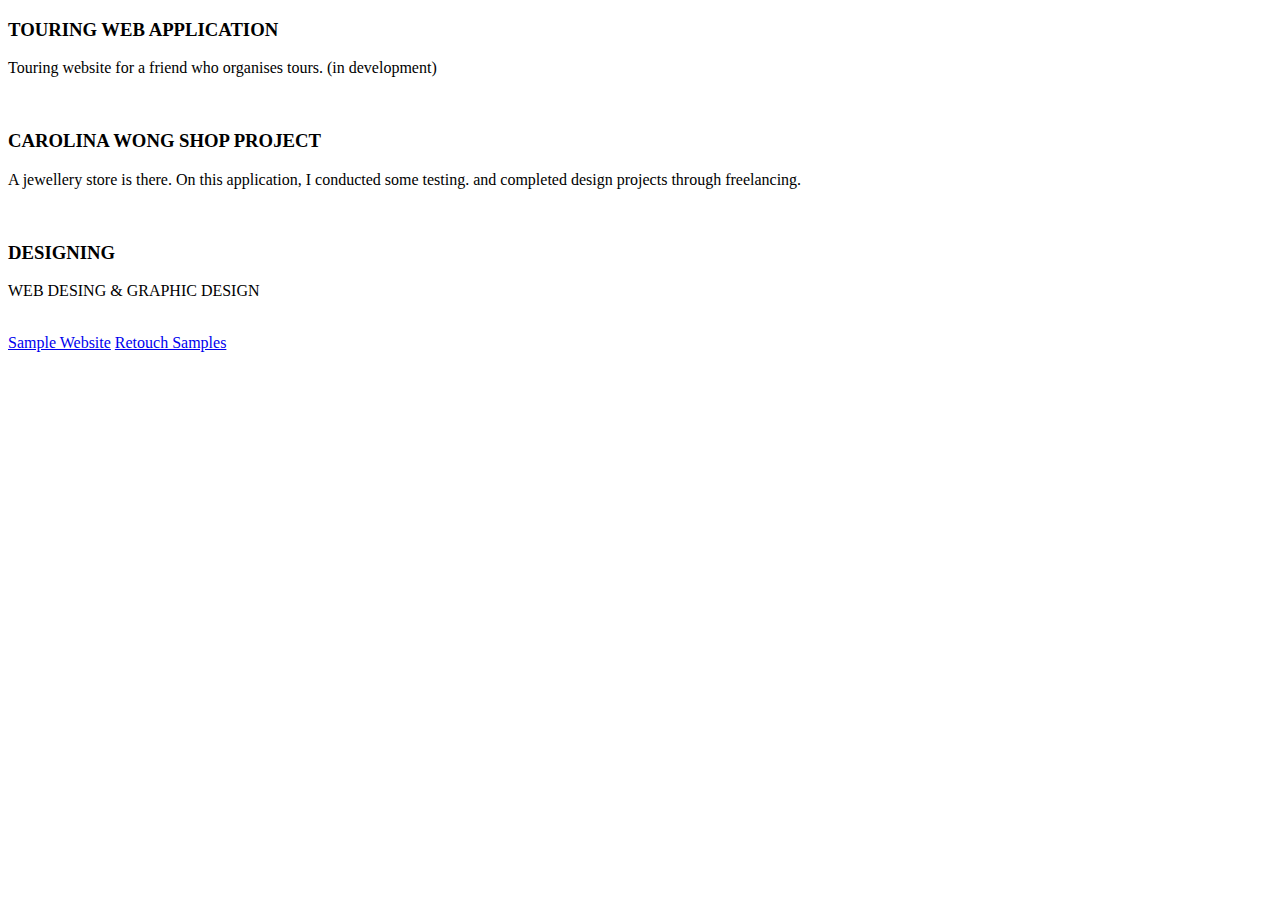
==== work.html @ 1b94b0ba "Update work.html" ====
<!DOCTYPE html>
<html lang="en">
  <head>
    <meta charset="UTF-8" />
    <meta http-equiv="X-UA-Compatible" content="IE=edge" />
    <meta name="viewport" content="width=device-width, initial-scale=1.0" />
    <link
      href="./Style/works-style_sheet.css"
      rel="stylesheet"
      type="text/css"
    />
    <title>MY WORKS</title>
  </head>
  <body>
    <div class="work-container">
      <div class="box">
        <div class="holder">
          <div class="content">
            <h3>TOURING WEB APPLICATION</h3>
            <p>
              Touring website for a friend who organises tours. (in
              development)
            </p>
          </div>

          <img id="tourbg" src="" alt="" />
        </div>

        <div class="holder">
          <div class="content">
            <h3>CAROLINA WONG SHOP PROJECT</h3>
            <p>
              A jewellery store is there. On this application, I conducted some
              testing. and completed design projects through freelancing.
            </p>
          </div>

          <img id="carolina" src="./Images/WORKS/carolina.jpg" alt="" />
        </div>

        <div class="holder">
          <div class="content">
            <h3>DESIGNING</h3>
            <p>WEB DESING & GRAPHIC DESIGN <br /></p>
          </div>

          <img src="./Images/WORKS/Designing-1.jpg" alt="" />
        </div>
      </div>

      <div class="sample-links">
        <a href="anandkishorec.github.io" target="_blank"> Sample Website</a>
        <a
          href="https://www.behance.net/gallery/72833055/Photo-Retouching"
          target="_blank"
          >Retouch Samples</a
        >
      </div>
    </div>

    <script src="Scripts/changeImageByTime.js"></script>
  </body>
</html>
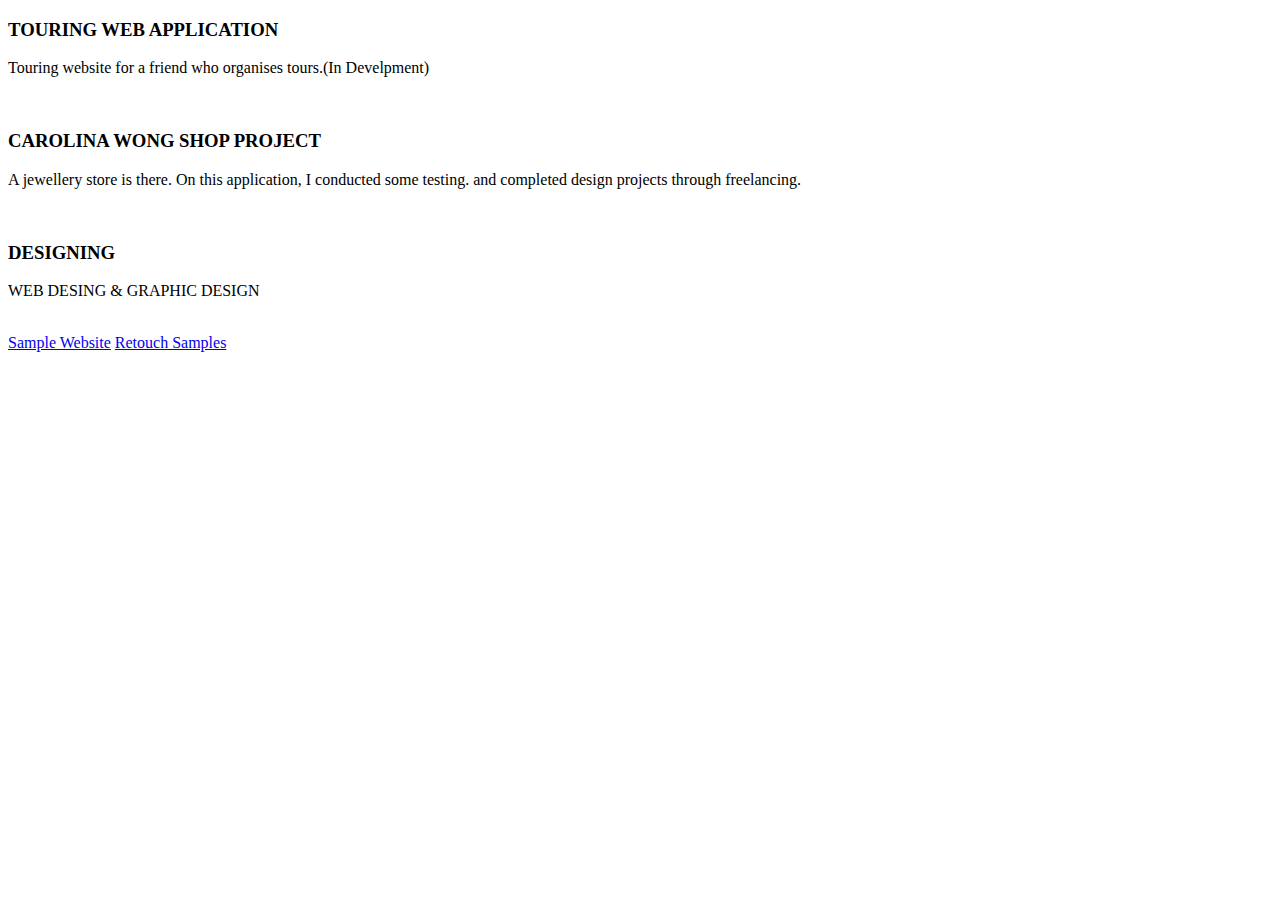
==== commit aa729a15: "Add files via upload" ====
--- a/work.html
+++ b/work.html
@@ -18,8 +18,7 @@
           <div class="content">
             <h3>TOURING WEB APPLICATION</h3>
             <p>
-              Touring website for a friend who organises tours. (in
-              development)
+              Touring website for a friend who organises tours.(In Develpment)
             </p>
           </div>
 
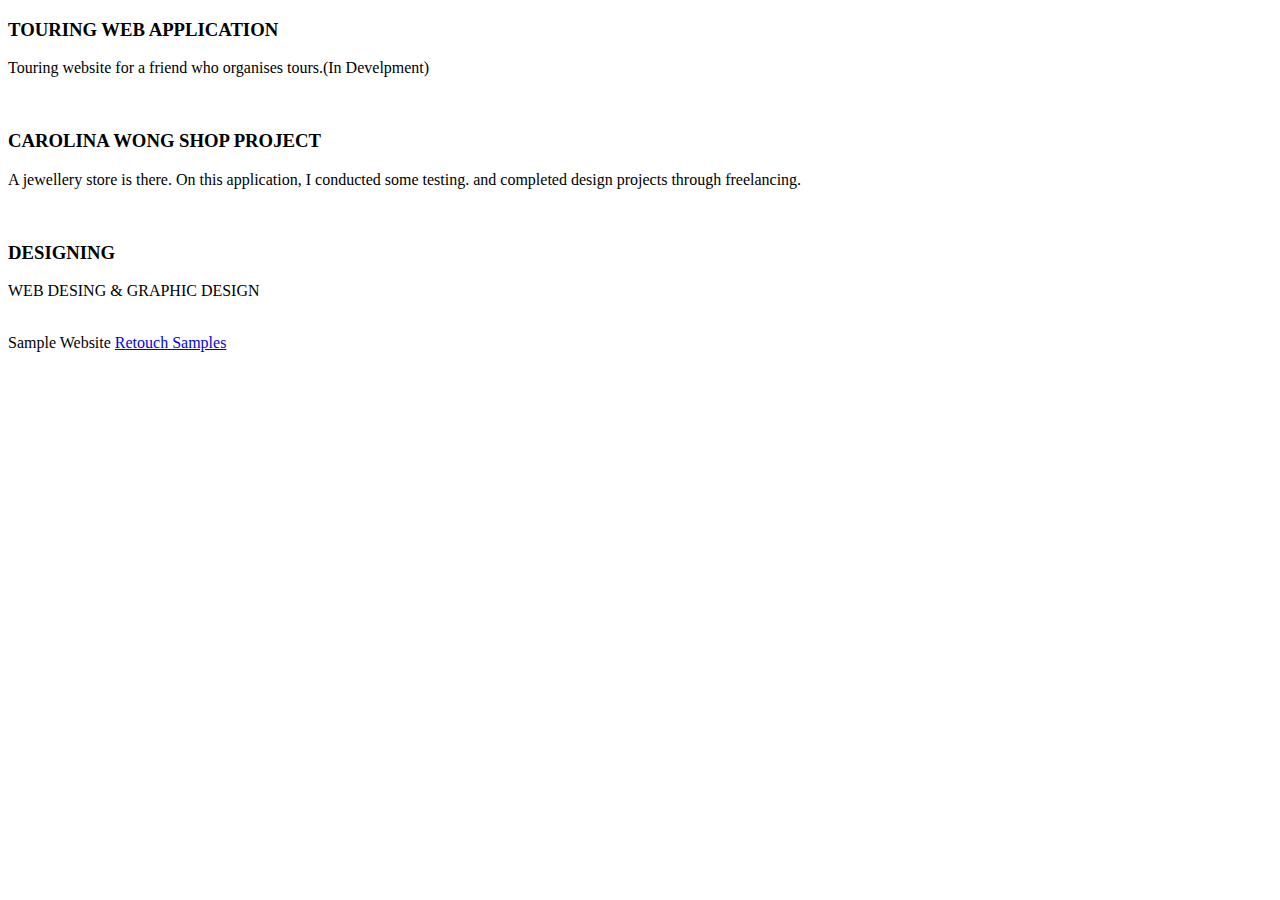
==== commit 177e2791: "Update work.html" ====
--- a/work.html
+++ b/work.html
@@ -48,7 +48,9 @@
       </div>
 
       <div class="sample-links">
-        <a href="anandkishorec.github.io" target="_blank"> Sample Website</a>
+        <a class="samplesite" onclick="window.open('https://github.com/anandkishorec.github.io')">
+          Sample Website</a
+        >
         <a
           href="https://www.behance.net/gallery/72833055/Photo-Retouching"
           target="_blank"
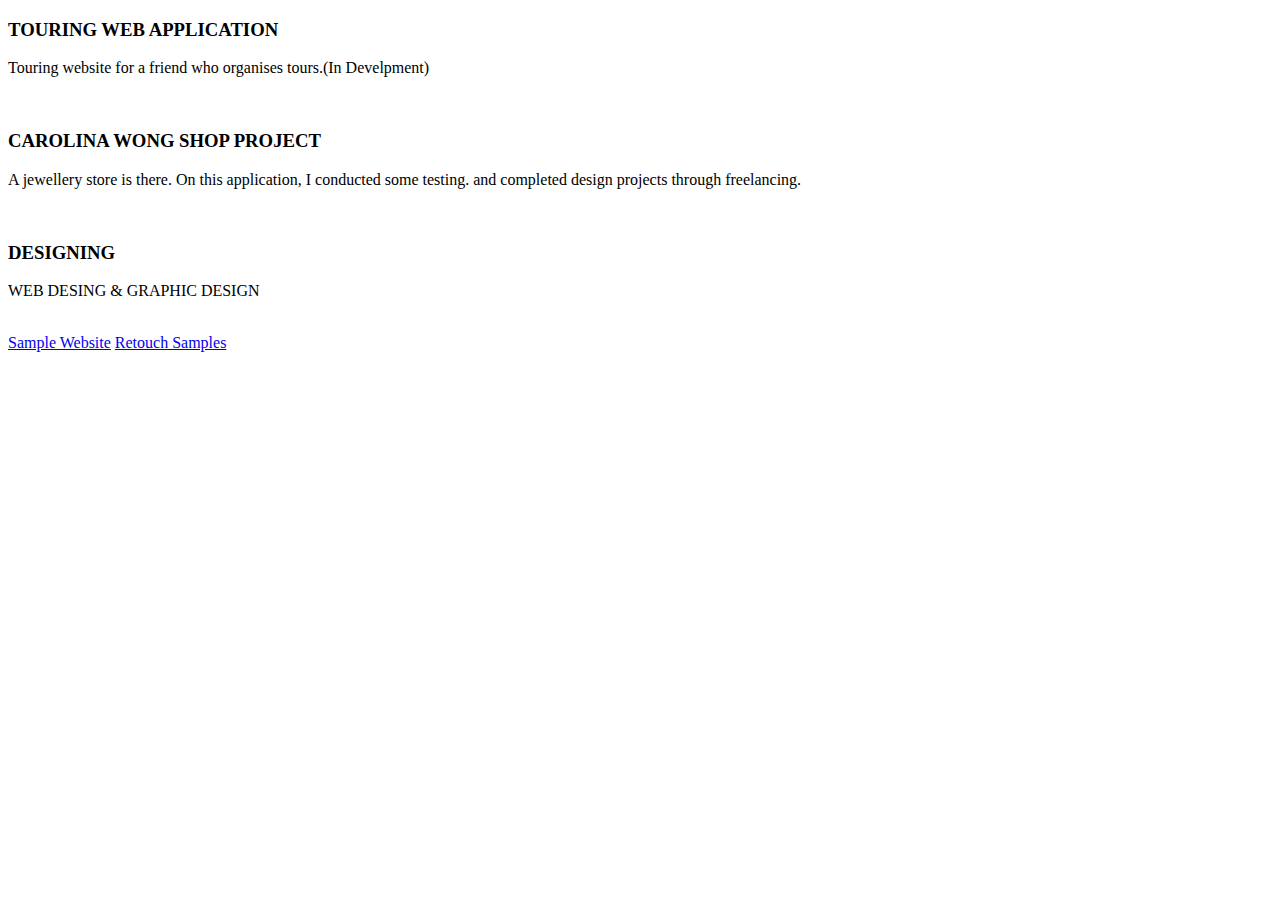
==== commit d5a39d09: "Update work.html" ====
--- a/work.html
+++ b/work.html
@@ -48,7 +48,7 @@
       </div>
 
       <div class="sample-links">
-        <a class="samplesite" onclick="window.open('https://github.com/anandkishorec.github.io')">
+        <a class="samplesite" href="anandkishorec.github.io" target="_blank")">
           Sample Website</a
         >
         <a
